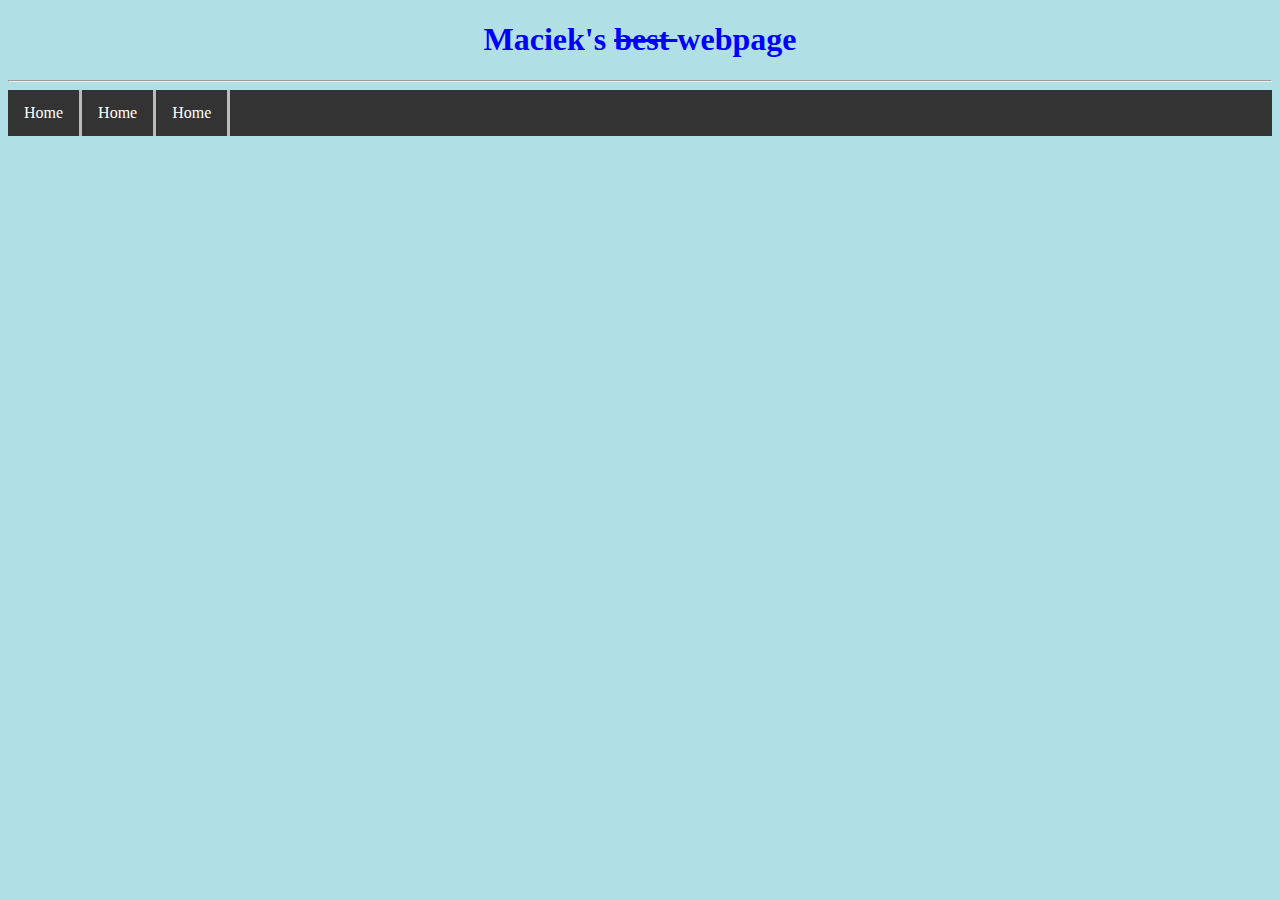
==== index.html @ db65886a "♻️ Removing old code" ====
<!DOCTYPE html>
<html>

<head>
	<title>mstanisz</title>
	<link rel="stylesheet" href="style.css">
</head>

<body>
	<center>
		<h1>Maciek's <strike> best </strike> webpage</h1>
		<hr />
	</center>

	<ul>
		<li><a href="default.asp">Home</a></li>
		<li><a href="default.asp">Home</a></li>
		<li><a href="default.asp">Home</a></li>
	</ul>

</body>

</html>
---- style.css ----
body 
{
	background-color: powderblue;
} 

h1
{
	color: blue;
}

p{
	color: red;
	margin-top: auto;
	margin-bottom: auto;
	margin-right: 20%;
	margin-left: 20%;
}

li
{
	float: left;
	border-right: 3px solid #bbb; 
}

ul
{
	list-style-type: none;
	margin: 0;
	padding: 0;
	overflow: hidden;
	background-color: #333;
	position: sticky;
}

li a
{
	display: block;
	color: white;
	text-align: center;
	padding: 14px 16px;
	text-decoration: none;
}

li a:hover
{
	background-color: #111;
}

li a:last-child
{
	border-right: none;
}
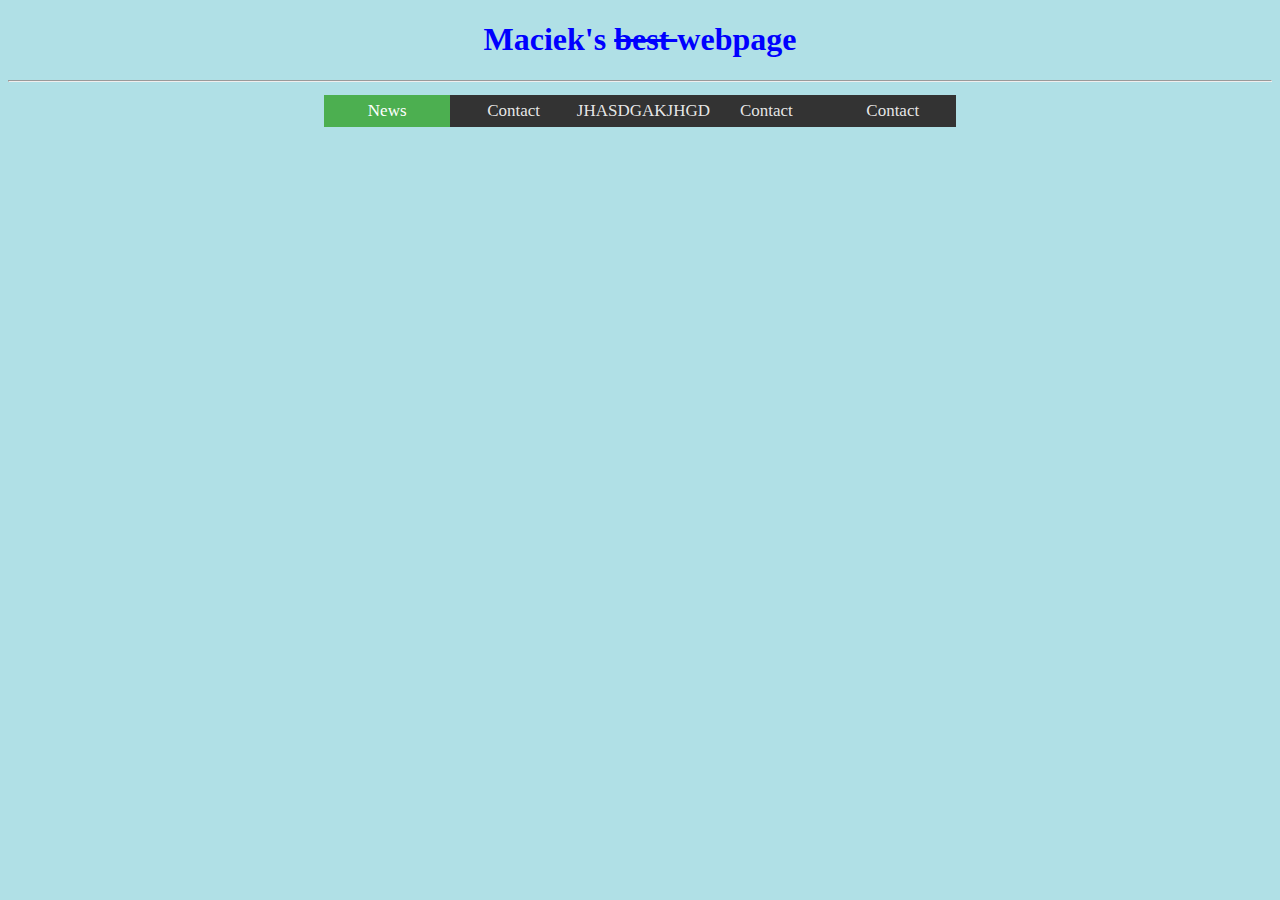
==== commit 51a76539: "✨ Better menu bar" ====
--- a/index.html
+++ b/index.html
@@ -12,12 +12,16 @@
 		<hr />
 	</center>
 
-	<ul>
-		<li><a href="default.asp">Home</a></li>
-		<li><a href="default.asp">Home</a></li>
-		<li><a href="default.asp">Home</a></li>
-	</ul>
-
+	 <!-- Top navigation -->
+	<div class="topnav">
+		<ul>
+			<a class="active" href="#news">News</a>
+			<a href="#contact">Contact</a>
+			<a href="#contact">JHASDGAKJHGD</a>
+			<a href="#contact">Contact</a>
+			<a href="#contact">Contact</a>
+		</ul>
+	</div> 
 </body>
 
 </html> 
--- a/style.css
+++ b/style.css
@@ -16,37 +16,44 @@
 	margin-left: 20%;
 }
 
-li
+/* from w3school or something */
+/* Add a black background color to the top navigation */
+.topnav 
 {
-	float: left;
-	border-right: 3px solid #bbb; 
+	width: 50%;
+	margin: 1% 25%;
+	text-align: center;
+	background-color: #333;
+	overflow: hidden;
+	padding: 0;
 }
 
-ul
+.topnav ul
 {
-	list-style-type: none;
 	margin: 0;
-	padding: 0;
-	overflow: hidden;
-	background-color: #333;
-	position: sticky;
+	padding:0; 
+	display: flex;
+	justify-content: space-between;
 }
 
-li a
+.topnav a
 {
-	display: block;
-	color: white;
-	text-align: center;
-	padding: 14px 16px;
 	text-decoration: none;
+	font-size: 17px;
+	color: #f2f2f2f2;
+	padding-top: 1%;
+	padding-bottom: 1%;
+	width: 20%;
 }
 
-li a:hover
+.topnav a:hover
 {
-	background-color: #111;
+	background-color: #ddd;
+	color:black;
 }
 
-li a:last-child
+.topnav a.active
 {
-	border-right: none;
+	background-color: #4CAF50;
+	color:white;
 }
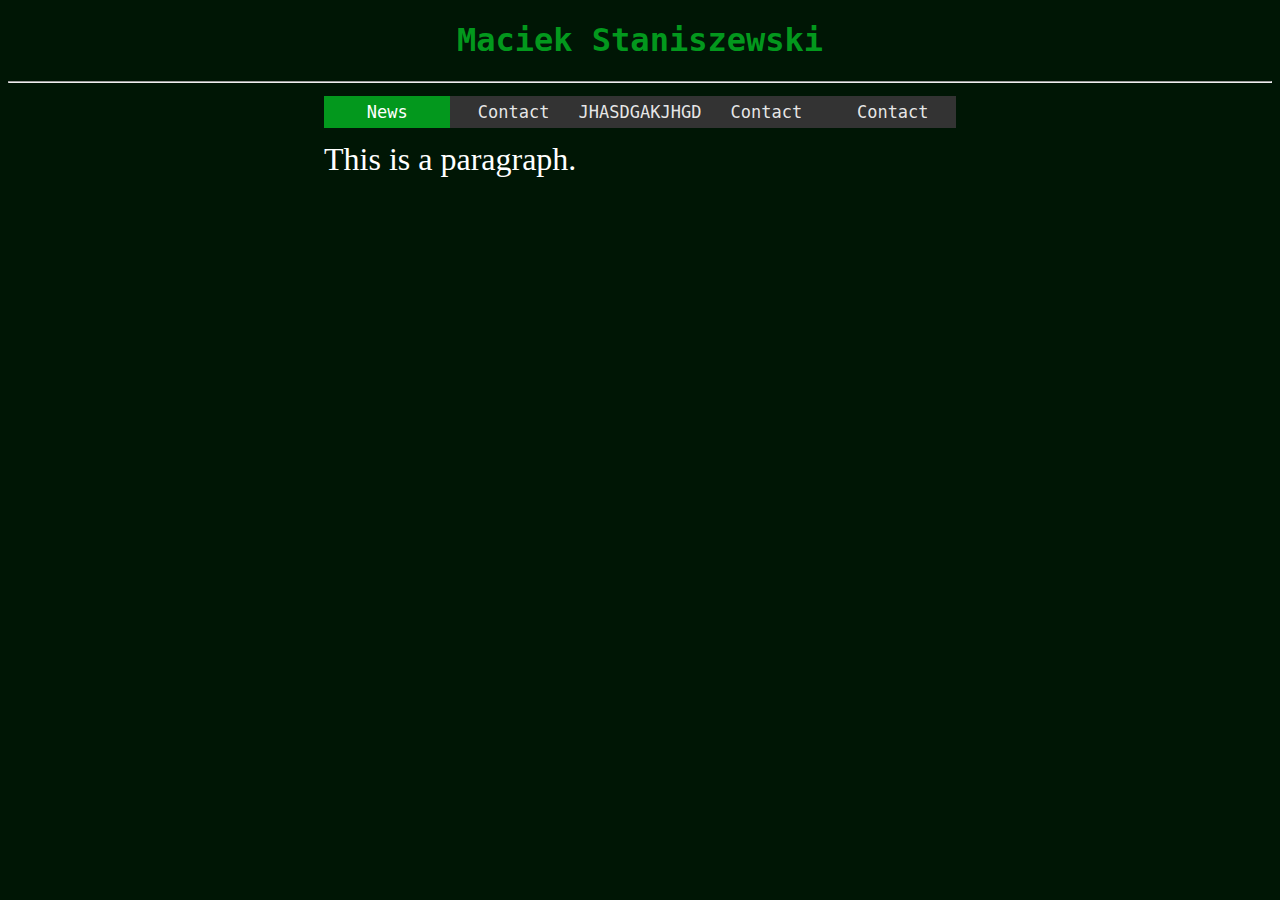
==== commit 4d9edbda: "🤡 Colors changed" ====
--- a/index.html
+++ b/index.html
@@ -2,13 +2,13 @@
 <html>
 
 <head>
-	<title>mstanisz</title>
+	<title>blkpage</title>
 	<link rel="stylesheet" href="style.css">
 </head>
 
 <body>
 	<center>
-		<h1>Maciek's <strike> best </strike> webpage</h1>
+		<h1>Maciek Staniszewski</h1>
 		<hr />
 	</center>
 
@@ -22,6 +22,11 @@
 			<a href="#contact">Contact</a>
 		</ul>
 	</div> 
+
+
+	<p>
+		This is a paragraph.
+	</p>
 </body>
 
 </html> 
--- a/style.css
+++ b/style.css
@@ -1,19 +1,22 @@
 body 
 {
-	background-color: powderblue;
+	background-color: #001605;
 } 
 
 h1
 {
-	color: blue;
+	color: #03981D;
+	font-family: "Lucida Console", Monaco, monospace;
 }
 
 p{
-	color: red;
+	color: white;
 	margin-top: auto;
 	margin-bottom: auto;
 	margin-right: 20%;
-	margin-left: 20%;
+	margin-left: 25%;
+	font-size: 200%;
+	font-family: "Palatino Linotype", "Book Aquatica", Palatino, serif;
 }
 
 /* from w3school or something */
@@ -44,16 +47,17 @@
 	padding-top: 1%;
 	padding-bottom: 1%;
 	width: 20%;
+	font-family: "Lucida Console", Monaco, monospace;
 }
 
 .topnav a:hover
 {
-	background-color: #ddd;
+	background-color: #4CAF50;
 	color:black;
 }
 
 .topnav a.active
 {
-	background-color: #4CAF50;
+	background-color: #03981D;
 	color:white;
 }
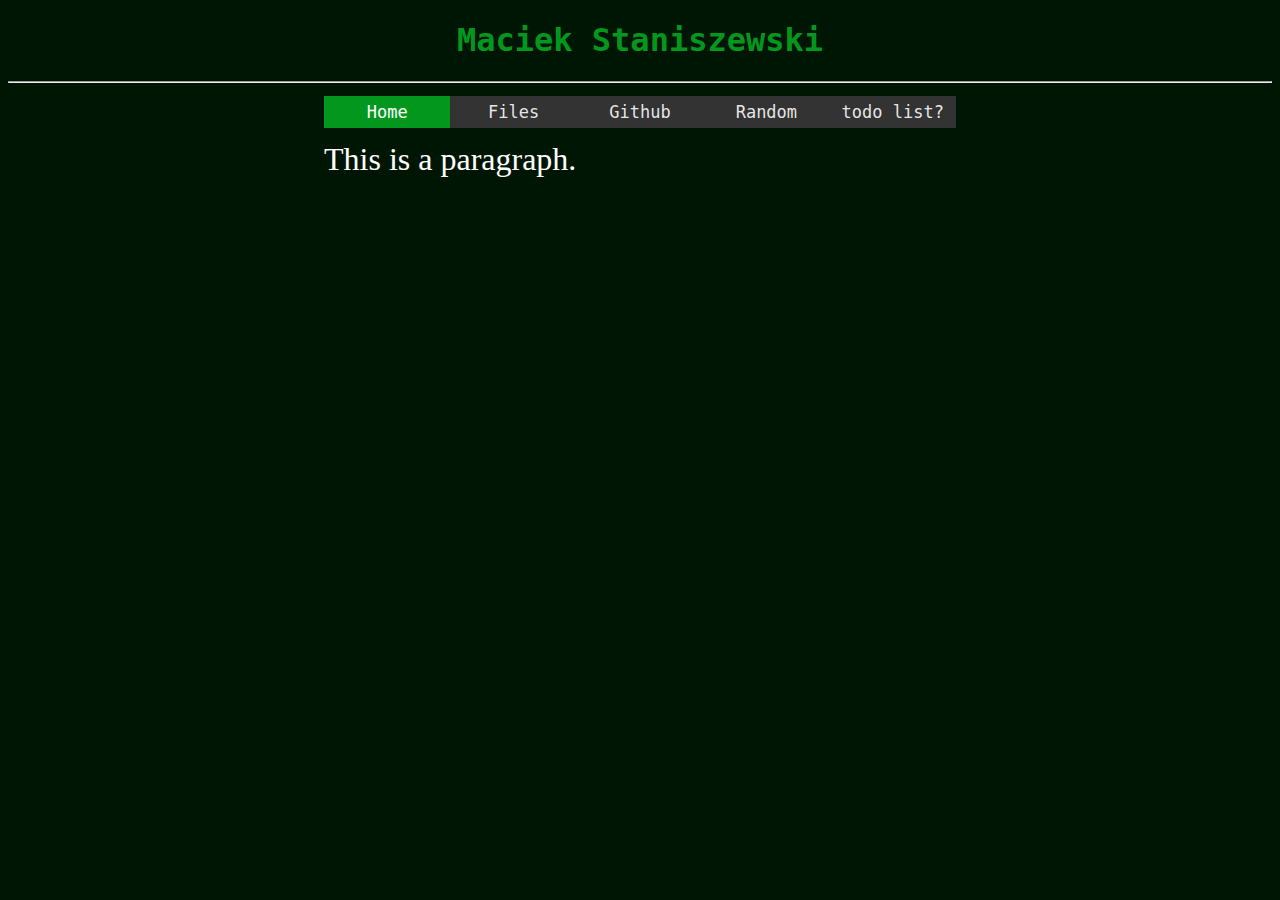
==== commit 08f81ba6: "✨ Work on better files tab" ====
--- a/index.html
+++ b/index.html
@@ -2,7 +2,7 @@
 <html>
 
 <head>
-	<title>blkpage</title>
+	<title>Home</title>
 	<link rel="stylesheet" href="style.css">
 </head>
 
@@ -15,11 +15,12 @@
 	 <!-- Top navigation -->
 	<div class="topnav">
 		<ul>
-			<a class="active" href="#news">News</a>
-			<a href="#contact">Contact</a>
-			<a href="#contact">JHASDGAKJHGD</a>
-			<a href="#contact">Contact</a>
-			<a href="#contact">Contact</a>
+			<a class="active" href="index.html">Home</a>
+			<a href="files.html">Files</a>
+			<a href="https://github.com/staneesh" target="_blank">
+				Github</a>
+			<a href="random.html">Random</a>
+			<a href="#placeholder">todo list?</a>
 		</ul>
 	</div> 
 
--- a/style.css
+++ b/style.css
@@ -13,10 +13,23 @@
 	color: white;
 	margin-top: auto;
 	margin-bottom: auto;
-	margin-right: 20%;
+	margin-right: 25%;
 	margin-left: 25%;
 	font-size: 200%;
 	font-family: "Palatino Linotype", "Book Aquatica", Palatino, serif;
+}
+
+ul 
+{
+	text-align: center;	
+	list-style-type: none;
+}
+
+li
+{
+	color: white;
+	font-size: 200%;
+	text-decoration: none;
 }
 
 /* from w3school or something */
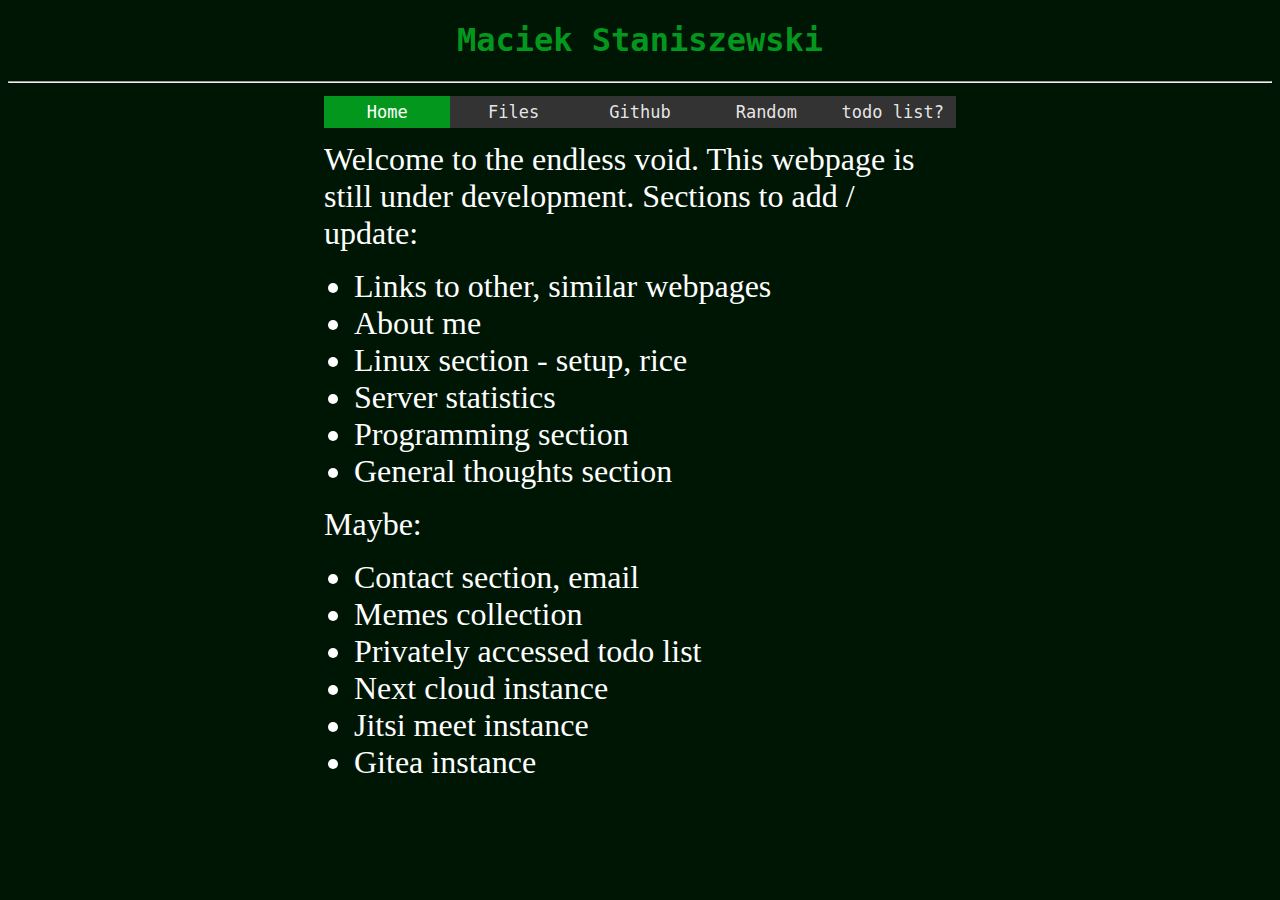
==== commit 333a27b0: "data to home section" ====
--- a/index.html
+++ b/index.html
@@ -26,8 +26,33 @@
 
 
 	<p>
-		This is a paragraph.
+		Welcome to the endless void. This webpage is still under development.
+
+		Sections to add / update:
 	</p>
+
+	<ul>
+		<li>Links to other, similar webpages</li>
+		<li>About me</li>
+		<li>Linux section - setup, rice</li>
+		<li>Server statistics</li>
+		<li>Programming section</li>
+		<li>General thoughts section</li>
+	</ul>
+
+	<p>
+		Maybe:
+	</p>
+
+	<ul>
+		<li>Contact section, email</li>
+		<li>Memes collection</li>
+		<li>Privately accessed todo list</li>
+		<li>Next cloud instance</li>
+		<li>Jitsi meet instance</li>
+		<li>Gitea instance</li>
+	</ul>
+
 </body>
 
 </html> 
--- a/style.css
+++ b/style.css
@@ -19,17 +19,44 @@
 	font-family: "Palatino Linotype", "Book Aquatica", Palatino, serif;
 }
 
-ul 
+li{
+	color: white;
+	margin-top: auto;
+	margin-bottom: auto;
+	margin-right: 25%;
+	margin-left: 25%;
+	font-size: 200%;
+	font-family: "Palatino Linotype", "Book Aquatica", Palatino, serif;
+}
+
+.fileslist ul 
 {
 	text-align: center;	
 	list-style-type: none;
+	padding-left: 0;
+	padding-top: 0.5%;
+	padding-bottom: 1.5%;
+	font-family: "Lucida Console", Monaco, monospace;
 }
 
-li
+.fileslist li
 {
 	color: white;
 	font-size: 200%;
 	text-decoration: none;
+	display: inline;
+}
+
+.fileslist ul li a
+{
+	font-size: 50%;
+	text-decoration: none;
+	color: black;
+	display: inline-block;
+	background-color: #03981D;
+	border: 2px solid #4CAF50;
+	padding: 0.5% 0.5% 0.5% 0.5%;
+
 }
 
 /* from w3school or something */
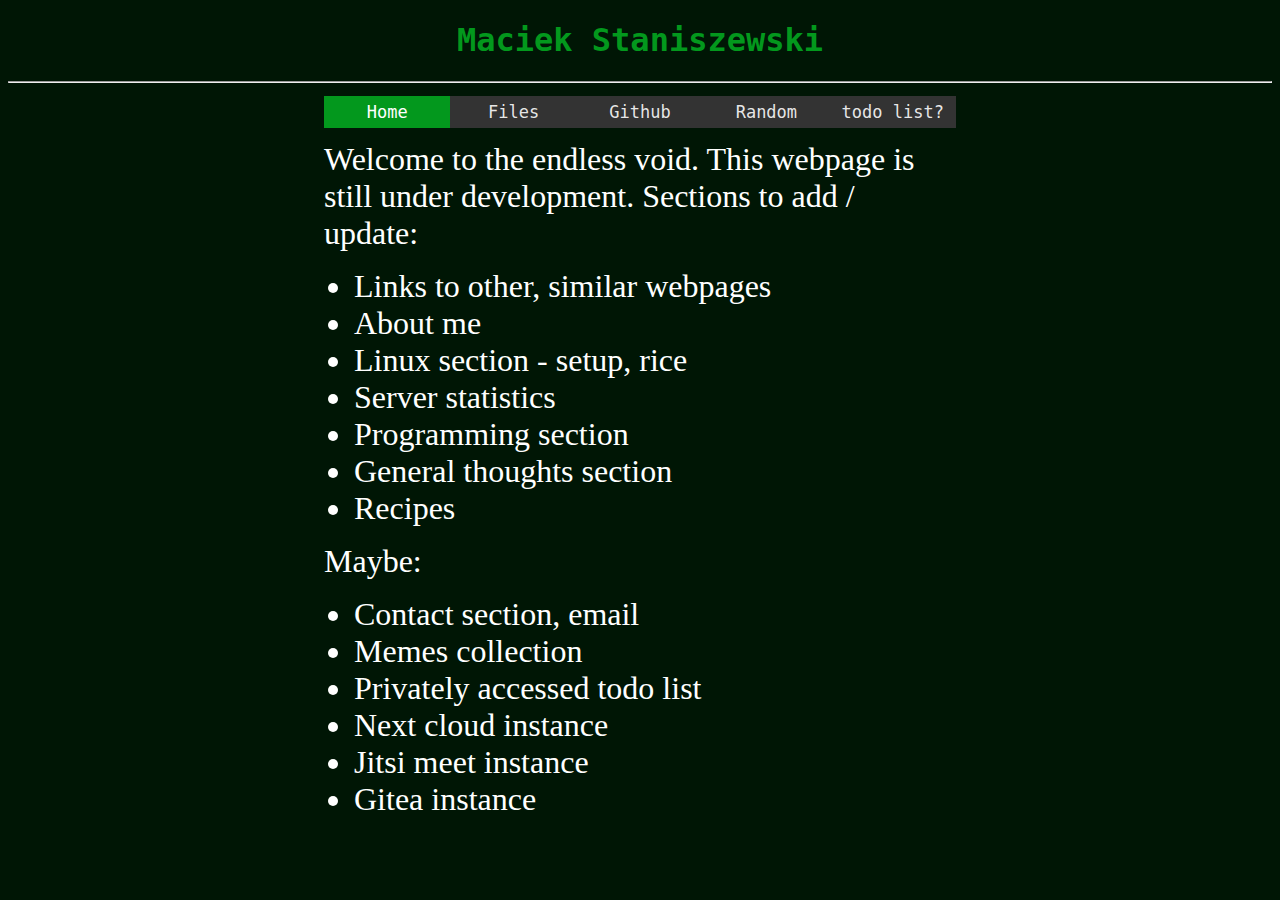
==== commit 888978c6: "recipes" ====
--- a/index.html
+++ b/index.html
@@ -38,6 +38,7 @@
 		<li>Server statistics</li>
 		<li>Programming section</li>
 		<li>General thoughts section</li>
+		<li>Recipes</li>
 	</ul>
 
 	<p>
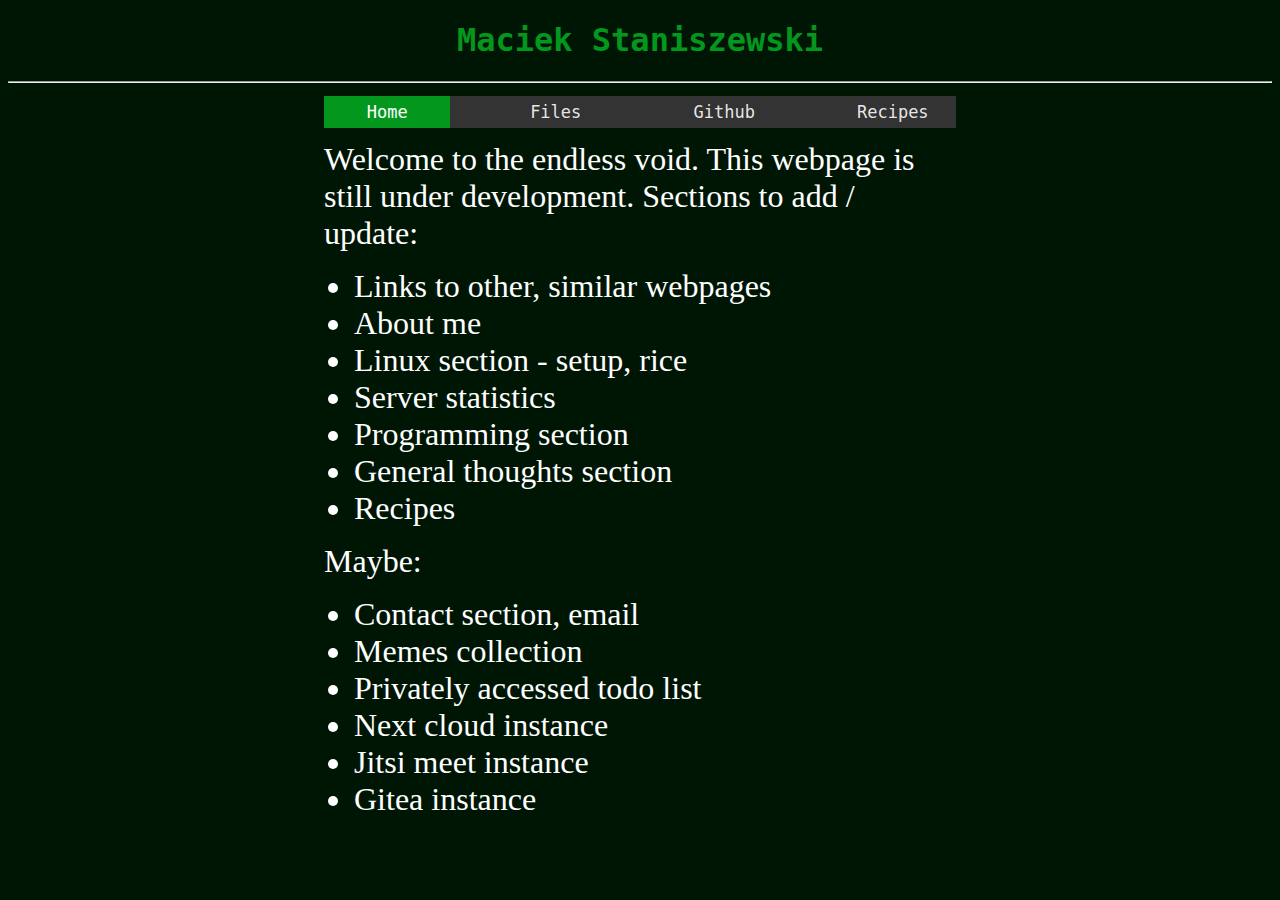
==== commit 4fca2484: "Work on the recipes subpage" ====
--- a/index.html
+++ b/index.html
@@ -19,8 +19,7 @@
 			<a href="files.html">Files</a>
 			<a href="https://github.com/staneesh" target="_blank">
 				Github</a>
-			<a href="random.html">Random</a>
-			<a href="#placeholder">todo list?</a>
+			<a href="recipes.html">Recipes</a>
 		</ul>
 	</div> 
 
@@ -31,28 +30,32 @@
 		Sections to add / update:
 	</p>
 
-	<ul>
-		<li>Links to other, similar webpages</li>
-		<li>About me</li>
-		<li>Linux section - setup, rice</li>
-		<li>Server statistics</li>
-		<li>Programming section</li>
-		<li>General thoughts section</li>
-		<li>Recipes</li>
-	</ul>
+	<div class="normal">
+		<ul>
+			<li>Links to other, similar webpages</li>
+			<li>About me</li>
+			<li>Linux section - setup, rice</li>
+			<li>Server statistics</li>
+			<li>Programming section</li>
+			<li>General thoughts section</li>
+			<li>Recipes</li>
+		</ul>
+	</div>
 
 	<p>
 		Maybe:
 	</p>
 
-	<ul>
-		<li>Contact section, email</li>
-		<li>Memes collection</li>
-		<li>Privately accessed todo list</li>
-		<li>Next cloud instance</li>
-		<li>Jitsi meet instance</li>
-		<li>Gitea instance</li>
-	</ul>
+	<div class="normal">
+		<ul>
+			<li>Contact section, email</li>
+			<li>Memes collection</li>
+			<li>Privately accessed todo list</li>
+			<li>Next cloud instance</li>
+			<li>Jitsi meet instance</li>
+			<li>Gitea instance</li>
+		</ul>
+	</div>
 
 </body>
 
--- a/style.css
+++ b/style.css
@@ -19,7 +19,7 @@
 	font-family: "Palatino Linotype", "Book Aquatica", Palatino, serif;
 }
 
-li{
+.normal li{
 	color: white;
 	margin-top: auto;
 	margin-bottom: auto;
